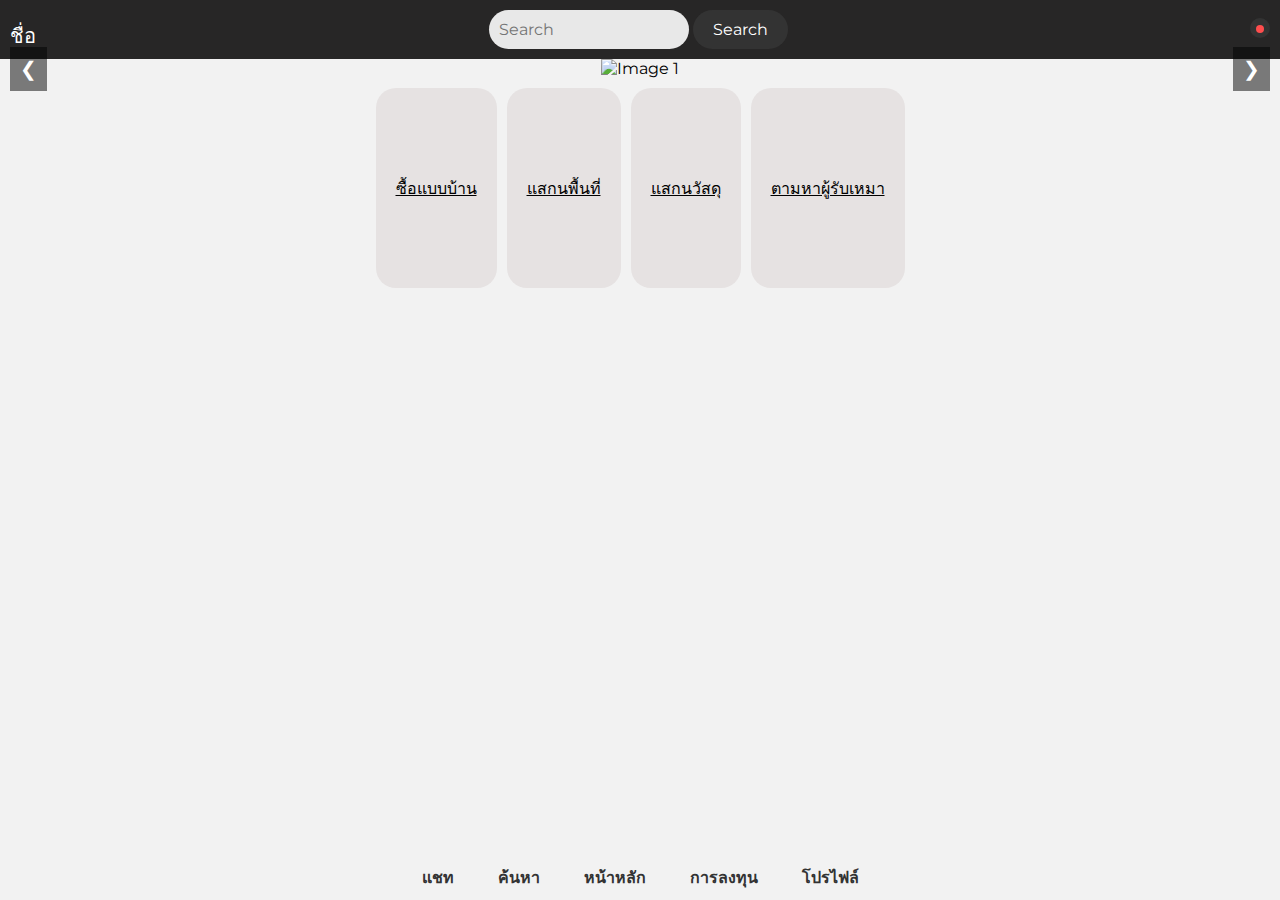
==== index.html @ 5d45e5f8 "Add files via upload" ====
<!DOCTYPE html>
<head>
    <title> Bull Shit App</title>
    <link rel="stylesheet" href="style.css">
    <meta charset="utf-8">
    <meta name="viewport" content="width=device-width, initial-scale=1.0">
    <link rel="stylesheet" href="https://cdnjs.cloudflare.com/ajax/libs/font-awesome/5.15.3/css/all.min.css"/>
</head>
<body>
    <nav class="navbar">
        <div class="logo">
            ชื่อ
         </div>
        <div class="search-bar">
          <input type="text" placeholder="Search">
          <button type="submit">Search</button>
        </div>
        <div class="notification">
            <button class="notification-button">
              <span class="notification-icon"></span>
            </button>
        </div>
      </nav>
      <div class="container">
        <div class="slideshow-container">
            <div class="slide">
              <img src="../templates/image/kaning1.jpg" alt="Image 1">
            </div>
            <div class="slide">
              <img src="../templates/image/Sita1.jpg" alt="Image 2">
            </div>
            <div class="slide">
              <img src="../templates/image/Marmink1.jpg" alt="Image 3">
            </div>

            <a class="prev" onclick="showSlide(currentSlide - 1)">&#10094;</a>
            <a class="next" onclick="showSlide(currentSlide + 1)">&#10095;</a>
          </div>
        <div class="button-container">
            <button><a href="house.html">ซื้อแบบบ้าน</a></button>
            <button><a href="area.html">แสกนพื้นที่</a></button>
            <button><a href="material.html">แสกนวัสดุ</a></button>
            <button><a href="build.html">ตามหาผู้รับเหมา</a></button>
        </div>
      </div>
      <div class="bottom-navbar">
        <nav>
          <ul>
            <li><a href="chat.html">แชท</a></li>
            <li><a href="#">ค้นหา</a></li>
            <li><a href="#">หน้าหลัก</a></li>
            <li><a href="invesment.html">การลงทุน</a></li>
            <li><a href="profile.html">โปรไฟล์</a></li>
          </ul>
        </nav>
      </div>
    <script>
        // Slideshow logic
        const slides = document.querySelectorAll('.slide');
        let currentSlide = 0;

        function showSlide(n) {
        slides[currentSlide].classList.remove('active');
        currentSlide = (n + slides.length) % slides.length;
        slides[currentSlide].classList.add('active');
        }

        // Slide to the next image every 3 seconds
        setInterval(() => {
        showSlide(currentSlide + 1);
        }, 3000);

        // Show the initial slide
        showSlide(currentSlide);
       const menuBtn = document.querySelector(".menu-icon span");
       const searchBtn = document.querySelector(".search-icon");
       const cancelBtn = document.querySelector(".cancel-icon");
       const items = document.querySelector(".nav-items");
       const form = document.querySelector("form");
       menuBtn.onclick = ()=>{
         items.classList.add("active");
         menuBtn.classList.add("hide");
         searchBtn.classList.add("hide");
         cancelBtn.classList.add("show");
       }
       cancelBtn.onclick = ()=>{
         items.classList.remove("active");
         menuBtn.classList.remove("hide");
         searchBtn.classList.remove("hide");
         cancelBtn.classList.remove("show");
         form.classList.remove("active");
         cancelBtn.style.color = "#ff3d00";
       }
       searchBtn.onclick = ()=>{
         form.classList.add("active");
         searchBtn.classList.add("hide");
         cancelBtn.classList.add("show");
       }
    </script>
 </body>
</html>
---- style.css ----
@import url('https://fonts.googleapis.com/css?family=Montserrat:400,500,600,700&display=swap');
*{
  margin: 0;
  padding: 0;
  outline: none;
  box-sizing: border-box;
  font-family: 'Montserrat', sans-serif;
  color: black
}
body{
  background: #f2f2f2;
}
.navbar {
    display: flex;
    justify-content: space-between;
    align-items: center;
    padding: 10px;
    background-color: #272626;
  }
  
  .logo{
    font-size: 20px;
    height: 20px;
    color: white
  }
  
  .search-bar {
    flex-grow: 1;
    text-align: center;
  }
  
  .search-bar input {
    width: 200px;
    padding: 10px;
    border: none;
    border-radius: 20px;
    background-color: #e8e8e8;
    font-size: 16px;
    transition: background-color 0.3s ease;
  }
  
  .search-bar input:focus {
    background-color: #fff;
    box-shadow: 0 0 5px rgba(0, 0, 0, 0.3);
  }
  
  .search-bar button {
    padding: 10px 20px;
    background-color: #333;
    color: #fff;
    border: none;
    border-radius: 20px;
    font-size: 16px;
    cursor: pointer;
    transition: background-color 0.3s ease;
  }
  
  .search-bar button:hover {
    background-color: #555;
  }
  .notification {
  margin-left: 10px;
}

.notification-button {
  background-color: transparent;
  border: none;
  cursor: pointer;
  position: relative;
}

.notification-icon {
  display: inline-block;
  width: 20px;
  height: 20px;
  background-color: #333;
  border-radius: 50%;
}

.notification-icon::before {
  content: "";
  display: block;
  width: 8px;
  height: 8px;
  background-color: #ff4d4d;
  border-radius: 50%;
  position: absolute;
  top: 50%;
  left: 50%;
  transform: translate(-50%, -50%);
}
.container {
    text-align: center;
  }
  
  .container img {
    max-width: 100%;
    height: auto;
  }
  
  .button-container {
    display: flex;
    justify-content: center;
    margin-top: 10px;
    height: 200px;
  }
  
  .button-container button {
    margin: 0 5px;
    padding: 10px 20px;
    background-color: rgb(230, 226, 226);
    color: #fff;
    border: none;
    border-radius: 20px;
    font-size: 16px;
    cursor: pointer;
    transition: background-color 0.3s ease;
  }
  
  .button-container button:hover {
    background-color: #555;
  }
  .bottom-navbar {
    background-color: #f2f2f2;
    position: fixed;
    bottom: 0;
    width: 100%;
  }
  
  .bottom-navbar nav {
    display: flex;
    justify-content: space-around;
  }
  
  .bottom-navbar ul {
    list-style-type: none;
    padding: 0;
    margin: 0;
  }
  
  .bottom-navbar li {
    display: inline-flex;
  }
  
  .bottom-navbar li a {
    display: block;
    padding: 10px 20px;
    text-decoration: none;
    color: #333;
    font-weight: bold;
  }
  
  .bottom-navbar li a:hover {
    background-color: #ddd;
  }
  .slideshow-container {
    position: relative;
    text-align: center;
  }
  
  .slide {
    display: none;
  }
  
  .slide.active {
    display: block;
  }
  
  .slide img {
    max-width: 100%;
    height: auto;
  }

.prev,
.next {
  position: absolute;
  top: 50%;
  transform: translateY(-50%);
  padding: 10px;
  background-color: rgba(0, 0, 0, 0.5);
  color: #fff;
  text-decoration: none;
  font-size: 20px;
  transition: background-color 0.3s;
}

.prev:hover,
.next:hover {
  background-color: rgba(0, 0, 0, 0.7);
}

.prev {
  left: 10px;
}

.next {
  right: 10px;
}
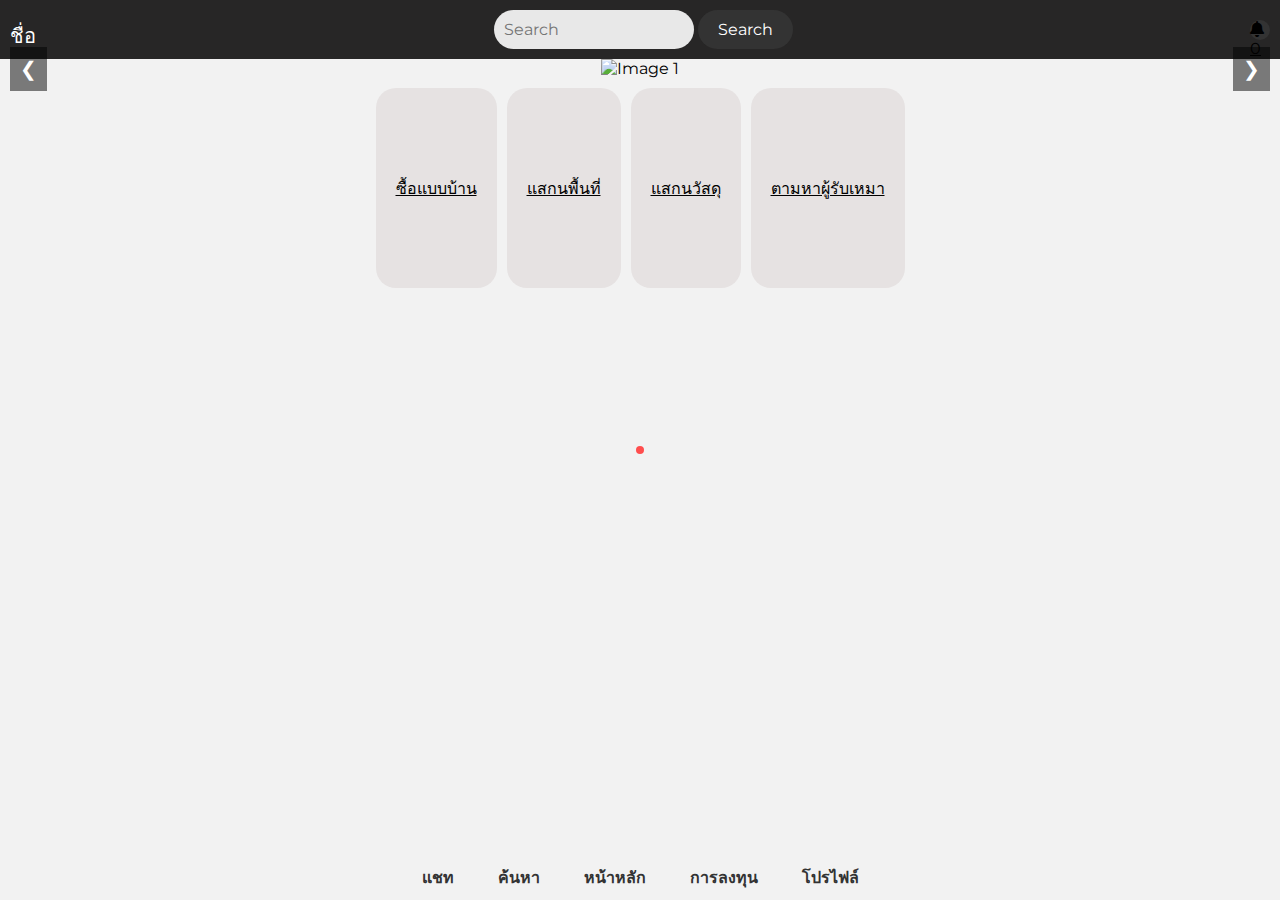
==== commit 97186d75: "index.html" ====
--- a/index.html
+++ b/index.html
@@ -10,27 +10,43 @@
     <nav class="navbar">
         <div class="logo">
             ชื่อ
-         </div>
+        </div>
         <div class="search-bar">
           <input type="text" placeholder="Search">
           <button type="submit">Search</button>
         </div>
-        <div class="notification">
-            <button class="notification-button">
-              <span class="notification-icon"></span>
-            </button>
+        <div class="notification-icon">
+            <a href="#" onclick="toggleNotificationBox()">
+              <i class="fas fa-bell"></i>
+              <span class="badge" id="notification-badge">0</span>
+            </a>
+            <div class="notification-box" id="notification-box">
+              <!-- Notification content goes here -->
+            </div>
         </div>
       </nav>
       <div class="container">
         <div class="slideshow-container">
             <div class="slide">
-              <img src="../templates/image/kaning1.jpg" alt="Image 1">
+              <img src="../templates/image/kaning3.jpg" alt="Image 1">
             </div>
             <div class="slide">
               <img src="../templates/image/Sita1.jpg" alt="Image 2">
             </div>
             <div class="slide">
               <img src="../templates/image/Marmink1.jpg" alt="Image 3">
+            </div>
+            <div class="slide">
+              <img src="../templates/image/kaning2.jpg" alt="Image 3">
+            </div>
+            <div class="slide">
+              <img src="../templates/image/Marmink2.jpg" alt="Image 3">
+            </div>
+            <div class="slide">
+              <img src="../templates/image/Kaming.jpg" alt="Image 3">
+            </div>
+            <div class="slide">
+              <img src="../templates/image/nenine.jpg" alt="Image 3">
             </div>
 
             <a class="prev" onclick="showSlide(currentSlide - 1)">&#10094;</a>
@@ -46,15 +62,27 @@
       <div class="bottom-navbar">
         <nav>
           <ul>
-            <li><a href="chat.html">แชท</a></li>
-            <li><a href="#">ค้นหา</a></li>
-            <li><a href="#">หน้าหลัก</a></li>
-            <li><a href="invesment.html">การลงทุน</a></li>
-            <li><a href="profile.html">โปรไฟล์</a></li>
+            <li><a href="chat.html" class="nav-link">แชท</a></li>
+            <li><a href="#" class="nav-link">ค้นหา</a></li>
+            <li><a href="index.html" class="nav-link active">หน้าหลัก</a></li>
+            <li><a href="invesment.html" class="nav-link">การลงทุน</a></li>
+            <li><a href="login.html" class="nav-link">โปรไฟล์</a></li>
           </ul>
         </nav>
       </div>
     <script>
+        var notificationBox = document.getElementById("notification-box");
+        var isNotificationBoxOpen = false;
+
+        function toggleNotificationBox() {
+        isNotificationBoxOpen = !isNotificationBoxOpen;
+        
+        if (isNotificationBoxOpen) {
+            notificationBox.classList.add("show");
+        } else {
+            notificationBox.classList.remove("show");
+        }
+    }
         // Slideshow logic
         const slides = document.querySelectorAll('.slide');
         let currentSlide = 0;
@@ -68,7 +96,7 @@
         // Slide to the next image every 3 seconds
         setInterval(() => {
         showSlide(currentSlide + 1);
-        }, 3000);
+        }, 10000);
 
         // Show the initial slide
         showSlide(currentSlide);
@@ -98,4 +126,4 @@
        }
     </script>
  </body>
-</html>+</html>
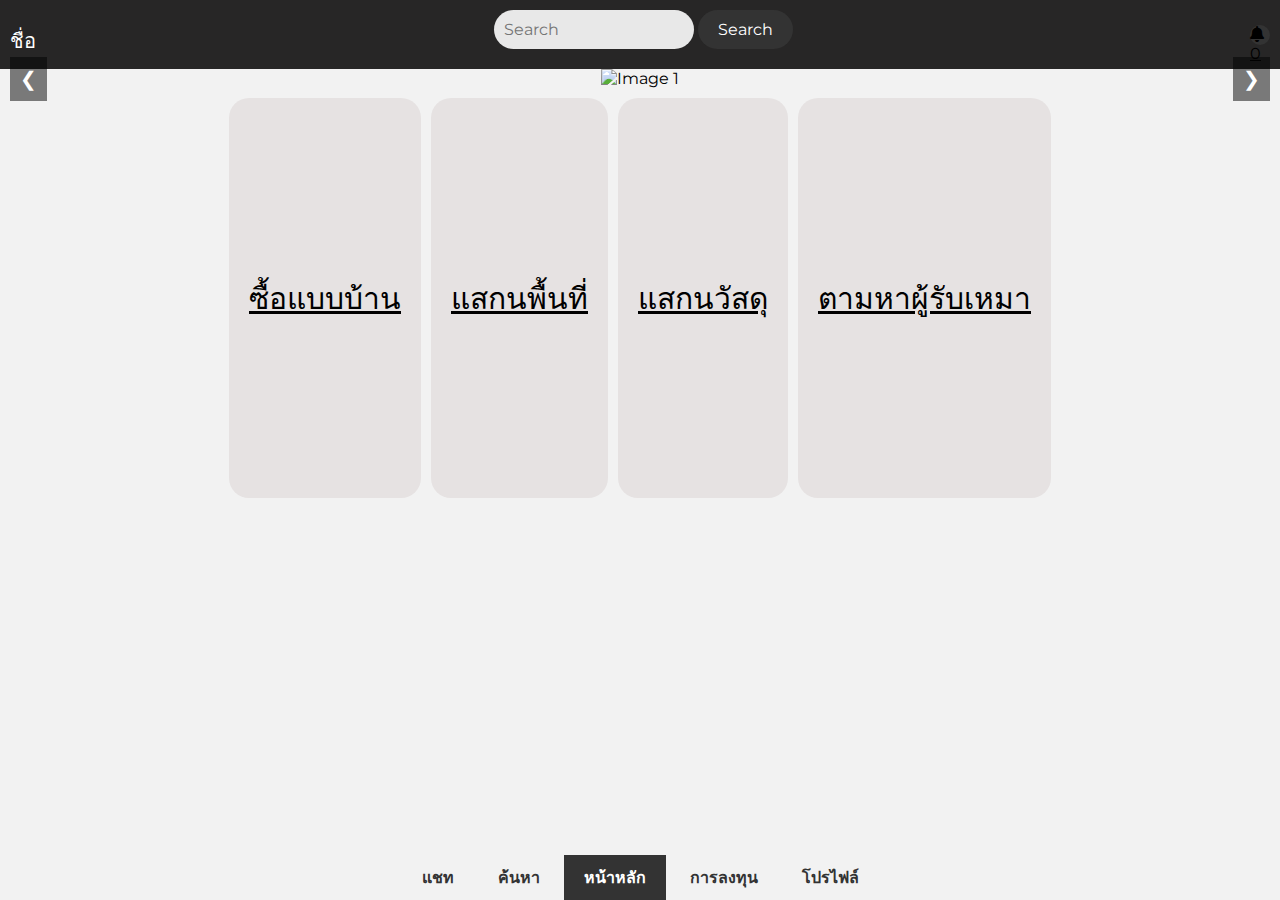
==== commit 07fa2cc8: "Update index.html" ====
--- a/index.html
+++ b/index.html
@@ -12,7 +12,7 @@
             ชื่อ
         </div>
         <div class="search-bar">
-          <input type="text" placeholder="Search">
+          <input type="text" id="search-bar" placeholder="Search">
           <button type="submit">Search</button>
         </div>
         <div class="notification-icon">
@@ -63,7 +63,7 @@
         <nav>
           <ul>
             <li><a href="chat.html" class="nav-link">แชท</a></li>
-            <li><a href="#" class="nav-link">ค้นหา</a></li>
+            <li><a href="#" class="nav-link" onclick="scrollToSearch()">ค้นหา</a></li>
             <li><a href="index.html" class="nav-link active">หน้าหลัก</a></li>
             <li><a href="invesment.html" class="nav-link">การลงทุน</a></li>
             <li><a href="login.html" class="nav-link">โปรไฟล์</a></li>
@@ -71,6 +71,11 @@
         </nav>
       </div>
     <script>
+        function scrollToSearch() {
+        var searchbar = document.getElementById("search-bar");
+        searchbar.scrollIntoView({ behavior: "smooth" });
+        searchbar.focus();
+}
         var notificationBox = document.getElementById("notification-box");
         var isNotificationBoxOpen = false;
 
--- a/style.css
+++ b/style.css
@@ -82,7 +82,6 @@
   display: block;
   width: 8px;
   height: 8px;
-  background-color: #ff4d4d;
   border-radius: 50%;
   position: absolute;
   top: 50%;
@@ -102,7 +101,7 @@
     display: flex;
     justify-content: center;
     margin-top: 10px;
-    height: 200px;
+    height: 400px;
   }
   
   .button-container button {
@@ -112,7 +111,7 @@
     color: #fff;
     border: none;
     border-radius: 20px;
-    font-size: 16px;
+    font-size: 30px;
     cursor: pointer;
     transition: background-color 0.3s ease;
   }
@@ -125,6 +124,17 @@
     position: fixed;
     bottom: 0;
     width: 100%;
+  }
+  .nav-link {
+    text-decoration: none;
+    color: #333;
+    padding: 10px 20px;
+    transition: background-color 0.3s;
+  }
+  
+  .nav-link.active {
+    background-color: #333;
+    color: #fff;
   }
   
   .bottom-navbar nav {
@@ -195,4 +205,88 @@
 
 .next {
   right: 10px;
-}+}
+
+.slide {
+    animation: slideAnimation 1s ease-in-out;
+  }
+  
+  @keyframes slideAnimation {
+    0% {
+      transform: translateX(100%);
+    }
+    100% {
+      transform: translateX(0%);
+    }
+  }
+  
+  /* Slide button styles */
+  .prev,
+  .next {
+    position: absolute;
+    top: 50%;
+    transform: translateY(-50%);
+    padding: 10px;
+    background-color: rgba(0, 0, 0, 0.5);
+    color: #fff;
+    text-decoration: none;
+    font-size: 20px;
+    transition: background-color 0.3s;
+  }
+  
+  .prev:hover,
+  .next:hover {
+    background-color: rgba(0, 0, 0, 0.7);
+  }
+  
+  .prev {
+    left: 10px;
+  }
+  
+  .next {
+    right: 10px;
+  }
+
+  .notification-box {
+    display: none;
+    position: absolute;
+    top: 100%;
+    right: 0;
+    background-color: #fff; /* Change background color to white */
+    color: #000; /* Change text color to black */
+    border: 1px solid #ccc;
+    padding: 10px;
+  }
+  
+  .notification-box.show {
+    display: block;
+  }
+
+  #login-container, #register-container {
+    width: 300px;
+    margin: 20px auto;
+    padding: 20px;
+    background-color: #f8f8f8;
+    border: 1px solid #ccc;
+    border-radius: 4px;
+  }
+  
+  input {
+    width: 100%;
+    margin-bottom: 10px;
+    padding: 5px;
+  }
+
+  .button-1 {
+    width: 100%;
+    padding: 10px;
+    background-color: #333;
+    color: #fff;
+    border: none;
+    border-radius: 4px;
+    cursor: pointer;
+  }
+  
+  .button-1:hover {
+    background-color: #555;
+  }
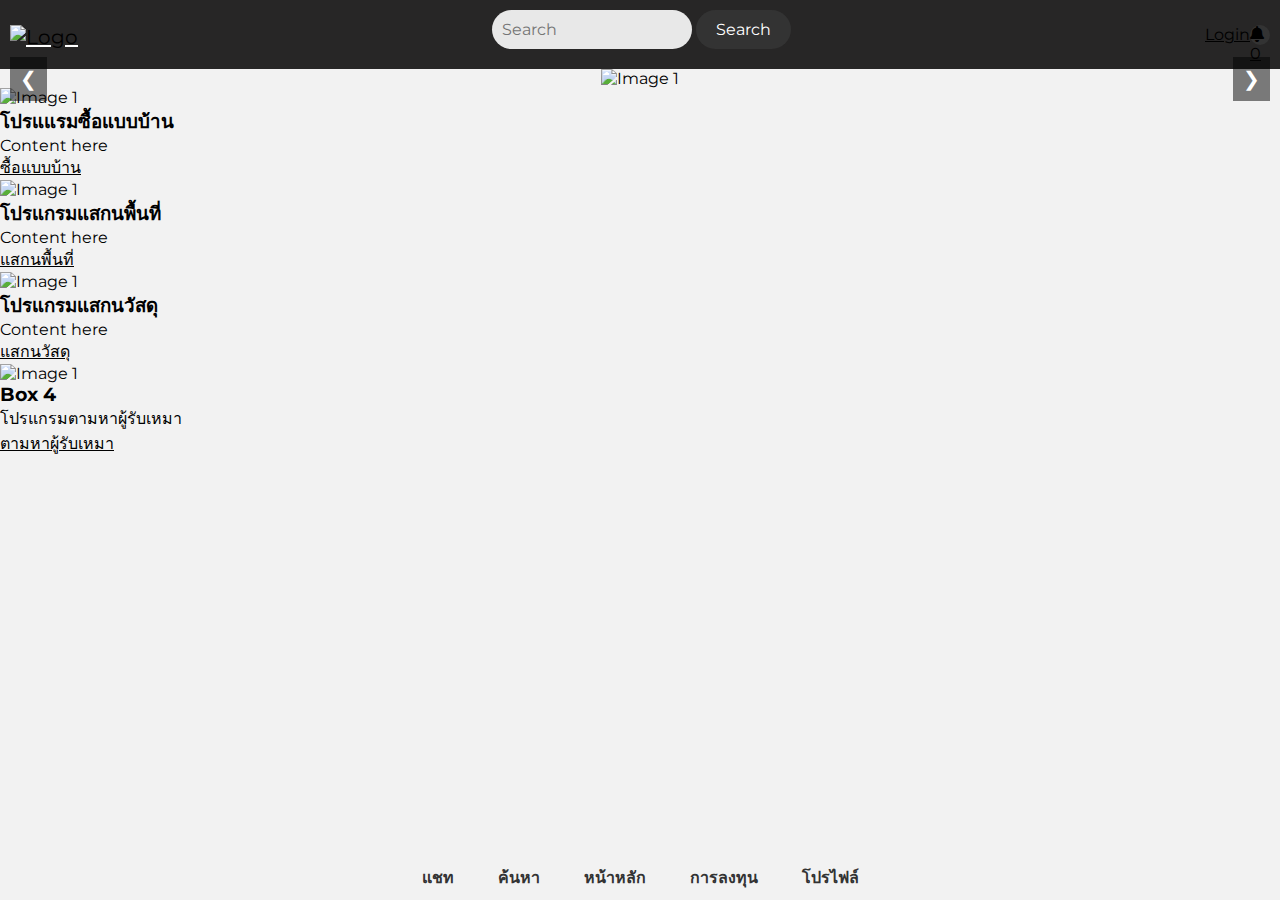
==== commit 82291453: "Update index.html" ====
--- a/index.html
+++ b/index.html
@@ -8,13 +8,14 @@
 </head>
 <body>
     <nav class="navbar">
-        <div class="logo">
-            ชื่อ
-        </div>
+        <a href="index.html" class="logo">
+          <img src="../templates/image/sita logo.jpg" alt="Logo">
+        </a>
         <div class="search-bar">
           <input type="text" id="search-bar" placeholder="Search">
           <button type="submit">Search</button>
         </div>
+        <a href="login.html" class="login-button">Login</a>
         <div class="notification-icon">
             <a href="#" onclick="toggleNotificationBox()">
               <i class="fas fa-bell"></i>
@@ -48,29 +49,87 @@
             <div class="slide">
               <img src="../templates/image/nenine.jpg" alt="Image 3">
             </div>
+            <div class="slide">
+              <img src="../templates/image/Sita.jpg" alt="Image 3">
+            </div>
 
             <a class="prev" onclick="showSlide(currentSlide - 1)">&#10094;</a>
             <a class="next" onclick="showSlide(currentSlide + 1)">&#10095;</a>
           </div>
-        <div class="button-container">
-            <button><a href="house.html">ซื้อแบบบ้าน</a></button>
-            <button><a href="area.html">แสกนพื้นที่</a></button>
-            <button><a href="material.html">แสกนวัสดุ</a></button>
-            <button><a href="build.html">ตามหาผู้รับเหมา</a></button>
-        </div>
       </div>
       <div class="bottom-navbar">
         <nav>
           <ul>
-            <li><a href="chat.html" class="nav-link">แชท</a></li>
-            <li><a href="#" class="nav-link" onclick="scrollToSearch()">ค้นหา</a></li>
-            <li><a href="index.html" class="nav-link active">หน้าหลัก</a></li>
-            <li><a href="invesment.html" class="nav-link">การลงทุน</a></li>
-            <li><a href="login.html" class="nav-link">โปรไฟล์</a></li>
+            <li><a href="chat.html" class="menu-item">แชท</a></li>
+            <li><a href="#" class="menu-item" onclick="scrollToSearch()">ค้นหา</a></li>
+            <li><a href="index.html" class="menu-item">หน้าหลัก</a></li>
+            <li><a href="invesment.html" class="menu-item">การลงทุน</a></li>
+            <li><a href="profile.html" class="menu-item">โปรไฟล์</a></li>
           </ul>
         </nav>
       </div>
+      <div class="page-container">
+        <div class="box">
+          <div class="image-container">
+            <img src="../templates/image/kaning.jpg" alt="Image 1">
+          </div>
+          <div class="content">
+            <h3> โปรแแรมซื้อแบบบ้าน</h3>
+            <p> Content here </p>
+            <a href="house.html" class="box-button">ซื้อแบบบ้าน</a>
+          </div>
+        </div>
+        <div class="box">
+          <div class="image-container">
+            <img src="../templates/image/Sita1.jpg" alt="Image 1">
+          </div>
+          <div class="content">
+            <h3> โปรแกรมแสกนพื้นที่ </h3>
+            <p> Content here </p>
+            <a href="area.html" class="box-button">แสกนพื้นที่</a>
+          </div>
+        </div>
+      </div>
+      <div class="page-container-2">
+        <div class="box-2">
+          <div class="image-container">
+            <img src="../templates/image/Marmink.jpg" alt="Image 1">
+          </div>
+          <div class="content-2">
+            <h3> โปรแกรมแสกนวัสดุ </h3>
+            <p> Content here </p>
+            <a href="material.html" class="box-button">แสกนวัสดุ</a>
+          </div>
+        </div>
+        <div class="box-2">
+          <div class="image-container">
+            <img src="../templates/image/ping.jpg" alt="Image 1">
+          </div>
+          <div class="content-2">
+            <h3>Box 4</h3>
+            <p> โปรแกรมตามหาผู้รับเหมา </p>
+            <a href="build.html" class="box-button">ตามหาผู้รับเหมา</a>
+          </div>
+        </div>
+      </div>
+      
     <script>
+        
+        var currentPageUrl = window.location.href;
+
+        // Get all menu items
+        var menuItems = document.getElementsByClassName("menu-item");
+
+        // Iterate over menu items and add 'active' class to the matching item
+        for (var i = 0; i < menuItems.length; i++) {
+          var menuItemUrl = menuItems[i].href;
+
+          if (currentPageUrl === menuItemUrl) {
+            menuItems[i].classList.add("active");
+          } else {
+            menuItems[i].classList.remove("active");
+          }
+        }
         function scrollToSearch() {
         var searchbar = document.getElementById("search-bar");
         searchbar.scrollIntoView({ behavior: "smooth" });
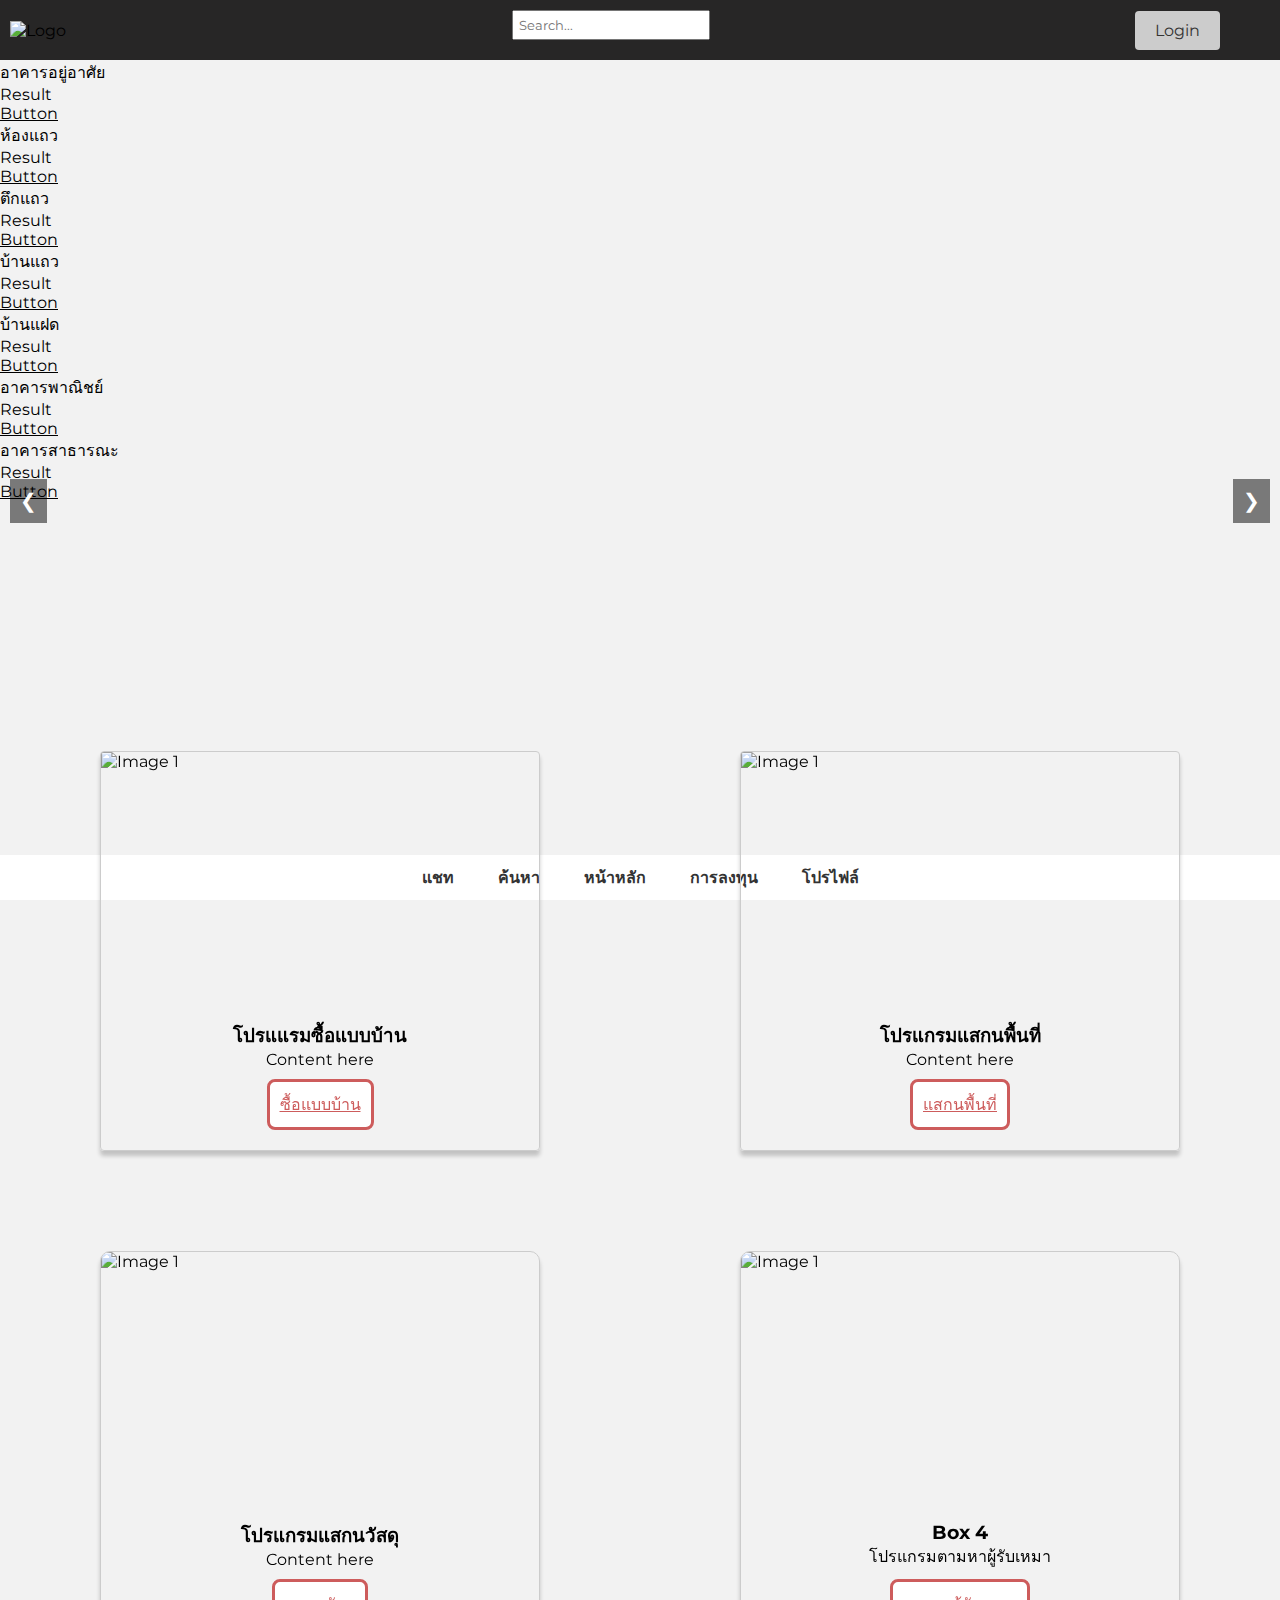
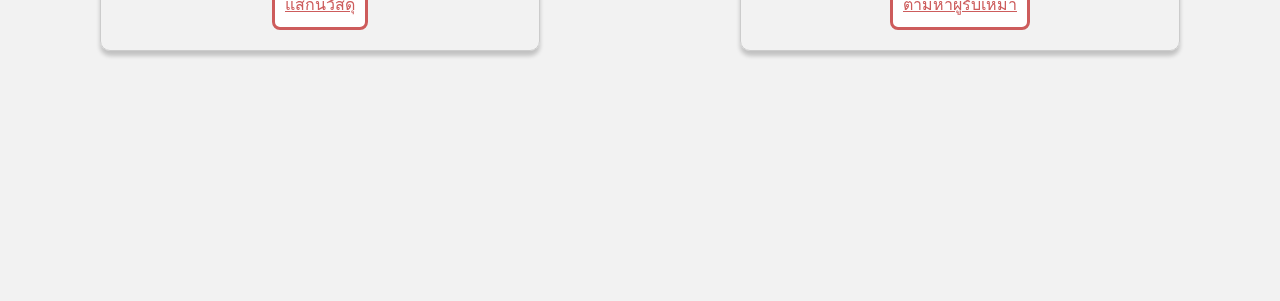
==== commit 87b31af2: "Update index.html" ====
--- a/index.html
+++ b/index.html
@@ -8,40 +8,69 @@
 </head>
 <body>
     <nav class="navbar">
-        <a href="index.html" class="logo">
+        <a href="main.html" class="logo">
           <img src="../templates/image/sita logo.jpg" alt="Logo">
         </a>
-        <div class="search-bar">
-          <input type="text" id="search-bar" placeholder="Search">
-          <button type="submit">Search</button>
+        <div class="search-container">
+          <input type="text" id="search-bar" placeholder="Search...">
         </div>
         <a href="login.html" class="login-button">Login</a>
-        <div class="notification-icon">
-            <a href="#" onclick="toggleNotificationBox()">
-              <i class="fas fa-bell"></i>
-              <span class="badge" id="notification-badge">0</span>
-            </a>
-            <div class="notification-box" id="notification-box">
-              <!-- Notification content goes here -->
-            </div>
+    </nav>
+    <div id="overlay">
+      <div class="overlay-content">
+        <div class="box-3">
+          <div class="text"> อาคารอยู่อาศัย </div>
+          <div class="result">Result</div>
+          <a class="button" href="login.html">Button<span class="arrow"></span></a>
         </div>
-      </nav>
+        <div class="box-3">
+          <div class="text">ห้องแถว</div>
+          <div class="result">Result</div>
+          <a class="button" href="login.html">Button<span class="arrow"></span></a>
+        </div>
+        <div class="box-3">
+          <div class="text">ตึกแถว</div>
+          <div class="result">Result</div>
+          <a class="button" href="login.html">Button<span class="arrow"></span></a>
+        </div>
+        <div class="box-3">
+          <div class="text">บ้านแถว</div>
+          <div class="result">Result</div>
+          <a class="button" href="login.html">Button<span class="arrow"></span></a>
+        </div>
+        <div class="box-3">
+          <div class="text">บ้านแฝด</div>
+          <div class="result">Result</div>
+          <a class="button" href="login.html">Button<span class="arrow"></span></a>
+        </div>
+        <div class="box-3">
+          <div class="text">อาคารพาณิชย์</div>
+          <div class="result">Result</div>
+          <a class="button" href="login.html">Button<span class="arrow"></span></a>
+        </div>
+        <div class="box-3">
+          <div class="text">อาคารสาธารณะ</div>
+          <div class="result">Result</div>
+          <a class="button" href="login.html">Button<span class="arrow"></span></a>
+        </div>
+      </div>
+    </div>
       <div class="container">
         <div class="slideshow-container">
             <div class="slide">
-              <img src="../templates/image/kaning3.jpg" alt="Image 1">
+              <img src="../templates/image/kaning.jpg" alt="Image 1">
             </div>
             <div class="slide">
               <img src="../templates/image/Sita1.jpg" alt="Image 2">
             </div>
             <div class="slide">
-              <img src="../templates/image/Marmink1.jpg" alt="Image 3">
+              <img src="../templates/image/Marmink.jpg" alt="Image 3">
             </div>
             <div class="slide">
               <img src="../templates/image/kaning2.jpg" alt="Image 3">
             </div>
             <div class="slide">
-              <img src="../templates/image/Marmink2.jpg" alt="Image 3">
+              <img src="../templates/image/Marmink1.jpg" alt="Image 3">
             </div>
             <div class="slide">
               <img src="../templates/image/Kaming.jpg" alt="Image 3">
@@ -50,7 +79,7 @@
               <img src="../templates/image/nenine.jpg" alt="Image 3">
             </div>
             <div class="slide">
-              <img src="../templates/image/Sita.jpg" alt="Image 3">
+              <img src="../templates/image/Sita1.jpg" alt="Image 3">
             </div>
 
             <a class="prev" onclick="showSlide(currentSlide - 1)">&#10094;</a>
@@ -113,81 +142,6 @@
         </div>
       </div>
       
-    <script>
-        
-        var currentPageUrl = window.location.href;
-
-        // Get all menu items
-        var menuItems = document.getElementsByClassName("menu-item");
-
-        // Iterate over menu items and add 'active' class to the matching item
-        for (var i = 0; i < menuItems.length; i++) {
-          var menuItemUrl = menuItems[i].href;
-
-          if (currentPageUrl === menuItemUrl) {
-            menuItems[i].classList.add("active");
-          } else {
-            menuItems[i].classList.remove("active");
-          }
-        }
-        function scrollToSearch() {
-        var searchbar = document.getElementById("search-bar");
-        searchbar.scrollIntoView({ behavior: "smooth" });
-        searchbar.focus();
-}
-        var notificationBox = document.getElementById("notification-box");
-        var isNotificationBoxOpen = false;
-
-        function toggleNotificationBox() {
-        isNotificationBoxOpen = !isNotificationBoxOpen;
-        
-        if (isNotificationBoxOpen) {
-            notificationBox.classList.add("show");
-        } else {
-            notificationBox.classList.remove("show");
-        }
-    }
-        // Slideshow logic
-        const slides = document.querySelectorAll('.slide');
-        let currentSlide = 0;
-
-        function showSlide(n) {
-        slides[currentSlide].classList.remove('active');
-        currentSlide = (n + slides.length) % slides.length;
-        slides[currentSlide].classList.add('active');
-        }
-
-        // Slide to the next image every 3 seconds
-        setInterval(() => {
-        showSlide(currentSlide + 1);
-        }, 10000);
-
-        // Show the initial slide
-        showSlide(currentSlide);
-       const menuBtn = document.querySelector(".menu-icon span");
-       const searchBtn = document.querySelector(".search-icon");
-       const cancelBtn = document.querySelector(".cancel-icon");
-       const items = document.querySelector(".nav-items");
-       const form = document.querySelector("form");
-       menuBtn.onclick = ()=>{
-         items.classList.add("active");
-         menuBtn.classList.add("hide");
-         searchBtn.classList.add("hide");
-         cancelBtn.classList.add("show");
-       }
-       cancelBtn.onclick = ()=>{
-         items.classList.remove("active");
-         menuBtn.classList.remove("hide");
-         searchBtn.classList.remove("hide");
-         cancelBtn.classList.remove("show");
-         form.classList.remove("active");
-         cancelBtn.style.color = "#ff3d00";
-       }
-       searchBtn.onclick = ()=>{
-         form.classList.add("active");
-         searchBtn.classList.add("hide");
-         cancelBtn.classList.add("show");
-       }
-    </script>
+    <script src="script.js"></script>
  </body>
 </html>
--- a/style.css
+++ b/style.css
@@ -18,10 +18,14 @@
     background-color: #272626;
   }
   
-  .logo{
-    font-size: 20px;
-    height: 20px;
-    color: white
+  .logo {
+    text-decoration: none;
+    margin-right: 20px;
+  }
+  
+  .logo img {
+    width: 40px; /* Adjust the width as needed */
+    height: auto; /* Preserve aspect ratio */
   }
   
   .search-bar {
@@ -88,6 +92,20 @@
   left: 50%;
   transform: translate(-50%, -50%);
 }
+
+.login-button {
+  text-decoration: none;
+  color: #333;
+  padding: 10px 20px;
+  background-color: #ccc;
+  border-radius: 4px;
+  margin-right: 50px;
+}
+
+.login-button:hover {
+  background-color: #999;
+}
+
 .container {
     text-align: center;
   }
@@ -100,11 +118,36 @@
   .button-container {
     display: flex;
     justify-content: center;
+    margin-top: 200px;
+  }
+  
+  .button-container button {
+    margin: 0 5px;
+    margin-right: 500px;
+    margin-left: 500px;
+    width: 200px;
+    padding: 10px 20px;
+    background-color: rgb(230, 226, 226);
+    color: #fff;
+    border: none;
+    border-radius: 20px;
+    font-size: 30px;
+    cursor: pointer;
+    transition: background-color 0.3s ease;
+  }
+  
+  .button-container button:hover {
+    background-color: #555;
+  }
+
+  .button-container-2 {
+    display: flex;
+    justify-content: center;
     margin-top: 10px;
     height: 400px;
   }
-  
-  .button-container button {
+
+  .button-container-2 button {
     margin: 0 5px;
     padding: 10px 20px;
     background-color: rgb(230, 226, 226);
@@ -115,26 +158,26 @@
     cursor: pointer;
     transition: background-color 0.3s ease;
   }
-  
-  .button-container button:hover {
+
+  .button-container-2 button:hover {
     background-color: #555;
   }
+  
   .bottom-navbar {
-    background-color: #f2f2f2;
+    background-color: white;
     position: fixed;
     bottom: 0;
     width: 100%;
   }
-  .nav-link {
+  .menu-item {
     text-decoration: none;
-    color: #333;
+    color: black;
     padding: 10px 20px;
-    transition: background-color 0.3s;
-  }
-  
-  .nav-link.active {
-    background-color: #333;
-    color: #fff;
+  }
+  
+  .menu-item.active {
+    background-color: #f8ee97;
+    border-radius: 4px;
   }
   
   .bottom-navbar nav {
@@ -263,8 +306,10 @@
   }
 
   #login-container, #register-container {
-    width: 300px;
-    margin: 20px auto;
+    width: 400px; /* Increase the width */
+    height: 300px; /* Increase the height */
+    margin: 0 auto; /* Set left and right margins to auto */
+    margin-top: 200px; /* Add top margin as desired */
     padding: 20px;
     background-color: #f8f8f8;
     border: 1px solid #ccc;
@@ -284,9 +329,121 @@
     color: #fff;
     border: none;
     border-radius: 4px;
+    margin-top: 10px;
     cursor: pointer;
   }
   
   .button-1:hover {
     background-color: #555;
   }
+
+  .page-container {
+    display: flex;
+    justify-content: center;
+    align-items: center;
+    height: 100vh;
+  }
+  
+  .box {
+    display: flex;
+    flex-direction: column;
+    align-items: center;
+    width: 500px;
+    height: 400px;
+    margin: 100px;
+    border: 1px solid #ccc;
+    border-radius: 4px;
+    overflow: hidden;
+    position: relative;
+    box-shadow: 0 5px 4px rgba(0, 0, 0, 0.2);
+  }
+  
+  .image-container {
+    width: 100%;
+    height: 100%;
+    overflow: hidden;
+  }
+  
+  .image-container img {
+    width: 100%;
+    height: 100%;
+    object-fit: cover; /* Crop the image to fit within the container */
+  }
+  
+  .content {
+    padding: 20px;
+    text-align: center;
+    bottom: 0;
+    left: 0;
+  }
+  
+  h3 {
+    margin-top: 0;
+  }
+  
+  p {
+    margin-bottom: 10px;
+  }
+  
+  .box-button {
+    display: inline-block;
+    background: white;
+    padding: 10px 10px;
+    border: none;
+    border-radius: 8px;
+    color: IndianRed;
+    border: 3px solid IndianRed;
+    background-image: linear-gradient(to right, transparent 50%, IndianRed 50%);
+    background-size: 200%;
+  }
+
+  .box-2 {
+    display: flex;
+    flex-direction: column;
+    align-items: center;
+    width: 500px;
+    height: 400px;
+    margin: 100px;
+    border: 1px solid #ccc;
+    border-radius: 10px;
+    overflow: hidden;
+    position: relative;
+    box-shadow: 0 5px 4px rgba(0, 0, 0, 0.2);
+  }
+
+  .image-container {
+    width: 100%;
+    height: 100%;
+    overflow: hidden;
+  }
+  
+  .image-container img {
+    width: 100%;
+    height: 100%;
+    object-fit: cover; /* Crop the image to fit within the container */
+  }
+  
+  .content-2 {
+    padding: 20px;
+    text-align: center;
+  }
+
+  .box-button-2 {
+    display: inline-block;
+    background: white;
+    padding: 10px 10px;
+    border: none;
+    border-radius: 8px;
+    color: IndianRed;
+    border: 3px solid IndianRed;
+    background-image: linear-gradient(to right, transparent 50%, IndianRed 50%);
+    background-size: 200%;
+  }
+
+  .page-container-2 {
+    display: flex;
+    justify-content: center;
+    align-items: center;
+    height: 100vh;
+    margin-top: -400px;
+  }
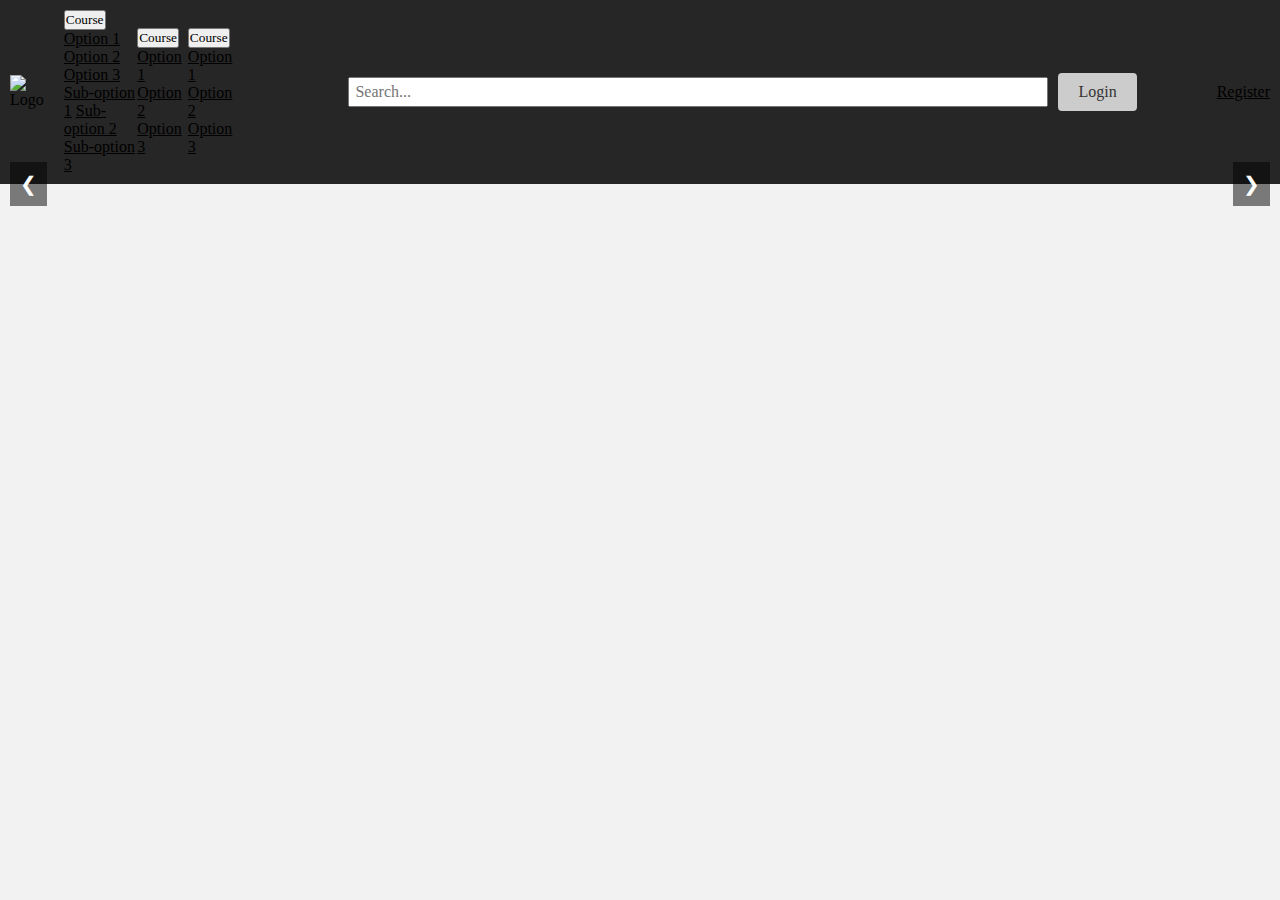
==== commit 4ea0a4b6: "Update index.html" ====
--- a/index.html
+++ b/index.html
@@ -11,45 +11,78 @@
         <a href="main.html" class="logo">
           <img src="../templates/image/sita logo.jpg" alt="Logo">
         </a>
+          <div class="dropdown">
+            <button class="dropbtn">Course</button>
+            <div class="dropdown-content">
+              <a href="#">Option 1</a>
+              <a href="#">Option 2</a>
+              <div class="sub-dropdown">
+                <a href="#">Option 3</a>
+                <div class="sub-dropdown-content">
+                  <a href="#">Sub-option 1</a>
+                  <a href="#">Sub-option 2</a>
+                  <a href="#">Sub-option 3</a>
+                </div>
+              </div>
+            </div>
+          </div>
+          <div class="dropdown">
+            <button class="dropbtn">Course</button>
+            <div class="dropdown-content">
+              <a href="#">Option 1</a>
+              <a href="#">Option 2</a>
+              <a href="#">Option 3</a>
+            </div>
+          </div>
+          <div class="dropdown">
+            <button class="dropbtn">Course</button>
+            <div class="dropdown-content">
+              <a href="#">Option 1</a>
+              <a href="#">Option 2</a>
+              <a href="#">Option 3</a>
+            </div>
+          </div>
+
         <div class="search-container">
           <input type="text" id="search-bar" placeholder="Search...">
         </div>
         <a href="login.html" class="login-button">Login</a>
+        <a href="register.html" class="register-button">Register</a>
     </nav>
     <div id="overlay">
       <div class="overlay-content">
         <div class="box-3">
-          <div class="text"> อาคารอยู่อาศัย </div>
+          <div class="text"> Course </div>
           <div class="result">Result</div>
           <a class="button" href="login.html">Button<span class="arrow"></span></a>
         </div>
         <div class="box-3">
-          <div class="text">ห้องแถว</div>
+          <div class="text">Course</div>
           <div class="result">Result</div>
           <a class="button" href="login.html">Button<span class="arrow"></span></a>
         </div>
         <div class="box-3">
-          <div class="text">ตึกแถว</div>
+          <div class="text">Course</div>
           <div class="result">Result</div>
           <a class="button" href="login.html">Button<span class="arrow"></span></a>
         </div>
         <div class="box-3">
-          <div class="text">บ้านแถว</div>
+          <div class="text">Course</div>
           <div class="result">Result</div>
           <a class="button" href="login.html">Button<span class="arrow"></span></a>
         </div>
         <div class="box-3">
-          <div class="text">บ้านแฝด</div>
+          <div class="text">Course</div>
           <div class="result">Result</div>
           <a class="button" href="login.html">Button<span class="arrow"></span></a>
         </div>
         <div class="box-3">
-          <div class="text">อาคารพาณิชย์</div>
+          <div class="text">Course</div>
           <div class="result">Result</div>
           <a class="button" href="login.html">Button<span class="arrow"></span></a>
         </div>
         <div class="box-3">
-          <div class="text">อาคารสาธารณะ</div>
+          <div class="text">Course</div>
           <div class="result">Result</div>
           <a class="button" href="login.html">Button<span class="arrow"></span></a>
         </div>
@@ -58,89 +91,17 @@
       <div class="container">
         <div class="slideshow-container">
             <div class="slide">
-              <img src="../templates/image/kaning.jpg" alt="Image 1">
-            </div>
-            <div class="slide">
               <img src="../templates/image/Sita1.jpg" alt="Image 2">
             </div>
             <div class="slide">
-              <img src="../templates/image/Marmink.jpg" alt="Image 3">
+              <img src="../templates/image/Marmink.jpg" alt="Image 2">
             </div>
-            <div class="slide">
-              <img src="../templates/image/kaning2.jpg" alt="Image 3">
-            </div>
-            <div class="slide">
-              <img src="../templates/image/Marmink1.jpg" alt="Image 3">
-            </div>
-            <div class="slide">
-              <img src="../templates/image/Kaming.jpg" alt="Image 3">
-            </div>
-            <div class="slide">
-              <img src="../templates/image/nenine.jpg" alt="Image 3">
-            </div>
-            <div class="slide">
-              <img src="../templates/image/Sita1.jpg" alt="Image 3">
-            </div>
+
 
             <a class="prev" onclick="showSlide(currentSlide - 1)">&#10094;</a>
             <a class="next" onclick="showSlide(currentSlide + 1)">&#10095;</a>
           </div>
       </div>
-      <div class="bottom-navbar">
-        <nav>
-          <ul>
-            <li><a href="chat.html" class="menu-item">แชท</a></li>
-            <li><a href="#" class="menu-item" onclick="scrollToSearch()">ค้นหา</a></li>
-            <li><a href="index.html" class="menu-item">หน้าหลัก</a></li>
-            <li><a href="invesment.html" class="menu-item">การลงทุน</a></li>
-            <li><a href="profile.html" class="menu-item">โปรไฟล์</a></li>
-          </ul>
-        </nav>
-      </div>
-      <div class="page-container">
-        <div class="box">
-          <div class="image-container">
-            <img src="../templates/image/kaning.jpg" alt="Image 1">
-          </div>
-          <div class="content">
-            <h3> โปรแแรมซื้อแบบบ้าน</h3>
-            <p> Content here </p>
-            <a href="house.html" class="box-button">ซื้อแบบบ้าน</a>
-          </div>
-        </div>
-        <div class="box">
-          <div class="image-container">
-            <img src="../templates/image/Sita1.jpg" alt="Image 1">
-          </div>
-          <div class="content">
-            <h3> โปรแกรมแสกนพื้นที่ </h3>
-            <p> Content here </p>
-            <a href="area.html" class="box-button">แสกนพื้นที่</a>
-          </div>
-        </div>
-      </div>
-      <div class="page-container-2">
-        <div class="box-2">
-          <div class="image-container">
-            <img src="../templates/image/Marmink.jpg" alt="Image 1">
-          </div>
-          <div class="content-2">
-            <h3> โปรแกรมแสกนวัสดุ </h3>
-            <p> Content here </p>
-            <a href="material.html" class="box-button">แสกนวัสดุ</a>
-          </div>
-        </div>
-        <div class="box-2">
-          <div class="image-container">
-            <img src="../templates/image/ping.jpg" alt="Image 1">
-          </div>
-          <div class="content-2">
-            <h3>Box 4</h3>
-            <p> โปรแกรมตามหาผู้รับเหมา </p>
-            <a href="build.html" class="box-button">ตามหาผู้รับเหมา</a>
-          </div>
-        </div>
-      </div>
       
     <script src="script.js"></script>
  </body>
--- a/style.css
+++ b/style.css
@@ -4,13 +4,16 @@
   padding: 0;
   outline: none;
   box-sizing: border-box;
-  font-family: 'Montserrat', sans-serif;
+  font-family: 'Georgia', Serif;
   color: black
 }
+
 body{
   background: #f2f2f2;
 }
 .navbar {
+    margin: 0;
+    padding: 0;
     display: flex;
     justify-content: space-between;
     align-items: center;
@@ -26,11 +29,6 @@
   .logo img {
     width: 40px; /* Adjust the width as needed */
     height: auto; /* Preserve aspect ratio */
-  }
-  
-  .search-bar {
-    flex-grow: 1;
-    text-align: center;
   }
   
   .search-bar input {
@@ -46,21 +44,6 @@
   .search-bar input:focus {
     background-color: #fff;
     box-shadow: 0 0 5px rgba(0, 0, 0, 0.3);
-  }
-  
-  .search-bar button {
-    padding: 10px 20px;
-    background-color: #333;
-    color: #fff;
-    border: none;
-    border-radius: 20px;
-    font-size: 16px;
-    cursor: pointer;
-    transition: background-color 0.3s ease;
-  }
-  
-  .search-bar button:hover {
-    background-color: #555;
   }
   .notification {
   margin-left: 10px;
@@ -99,7 +82,7 @@
   padding: 10px 20px;
   background-color: #ccc;
   border-radius: 4px;
-  margin-right: 50px;
+  margin-right: 80px;
 }
 
 .login-button:hover {
@@ -447,3 +430,141 @@
     height: 100vh;
     margin-top: -400px;
   }
+
+.search-container {
+  position: relative;
+  height: 100%;
+  margin-left: 100px;
+}
+
+#search-bar {
+  position: relative;
+  width: 700px;
+  height: 30px;
+  margin: 10px;
+  padding: 5px;
+  font-size: 16px;
+}
+
+#overlay {
+  position: relative;
+  top: 0;
+  left: 0;
+  width: 100%;
+  height: 80%;
+  background-color: white;
+  display: none;
+  z-index: 999;
+}
+
+.slide-down {
+  display: block !important;
+  animation: slide-down 0.5s;
+}
+
+@keyframes slide-down {
+  0% {
+    transform: translateY(-100%);
+  }
+  100% {
+    transform: translateY(0);
+  }
+}
+
+.overlay-content {
+  display: flex;
+  flex-direction: column;
+  align-items: center;
+  text-align: center;
+  background-color: #fff;
+  padding: 30px;
+  margin: 5px auto;
+  width: 80%;
+  max-width: 500px;
+  border-radius: 5px;
+}
+
+
+h6 {
+  font-size: 30px;
+  margin-right: 50px;
+}
+
+.container-3 {
+  width: 80%;
+  margin: 0 auto;
+}
+
+.profile {
+  display: flex;
+  align-items: center;
+  margin-top: 50px;
+}
+
+.profile-picture img {
+  width: 150px;
+  height: 150px;
+  border-radius: 50%;
+}
+
+.profile-info {
+  margin-left: 20px;
+}
+
+h1 {
+  font-size: 24px;
+  margin: 0;
+}
+
+p {
+  font-size: 16px;
+  margin-top: 10px;
+}
+
+.box-3 {
+  border-bottom: 1px solid #ccc;
+  padding: -1000px;
+  width: 700px;
+  height: 100px;
+  display: flex;
+  flex-direction: row;
+  justify-content: space-between;
+  align-items: center;
+  margin-bottom: 100px;
+  margin: 0 -1px;
+}
+
+.text {
+  font-size: 18px;
+  margin-bottom: 20px;
+}
+
+.result {
+  font-size: 18px;
+  margin-bottom: -30px;
+  position: absolute;
+}
+
+.button {
+  position: relative;
+  background-color: white;
+  color: white;
+  border: none;
+  padding: 10px 20px;
+  text-align: center;
+  text-decoration: none;
+  display: inline-block;
+  font-size: 16px;
+  margin-bottom: -5x;
+  cursor: pointer;
+}
+
+.arrow {
+  display: inline-block;
+  width: 12px;
+  height: 12px;
+  border-right: 2px solid #555;
+  border-top: 2px solid #555;
+  transform: rotate(45deg);
+  margin-left: 5px;
+}
